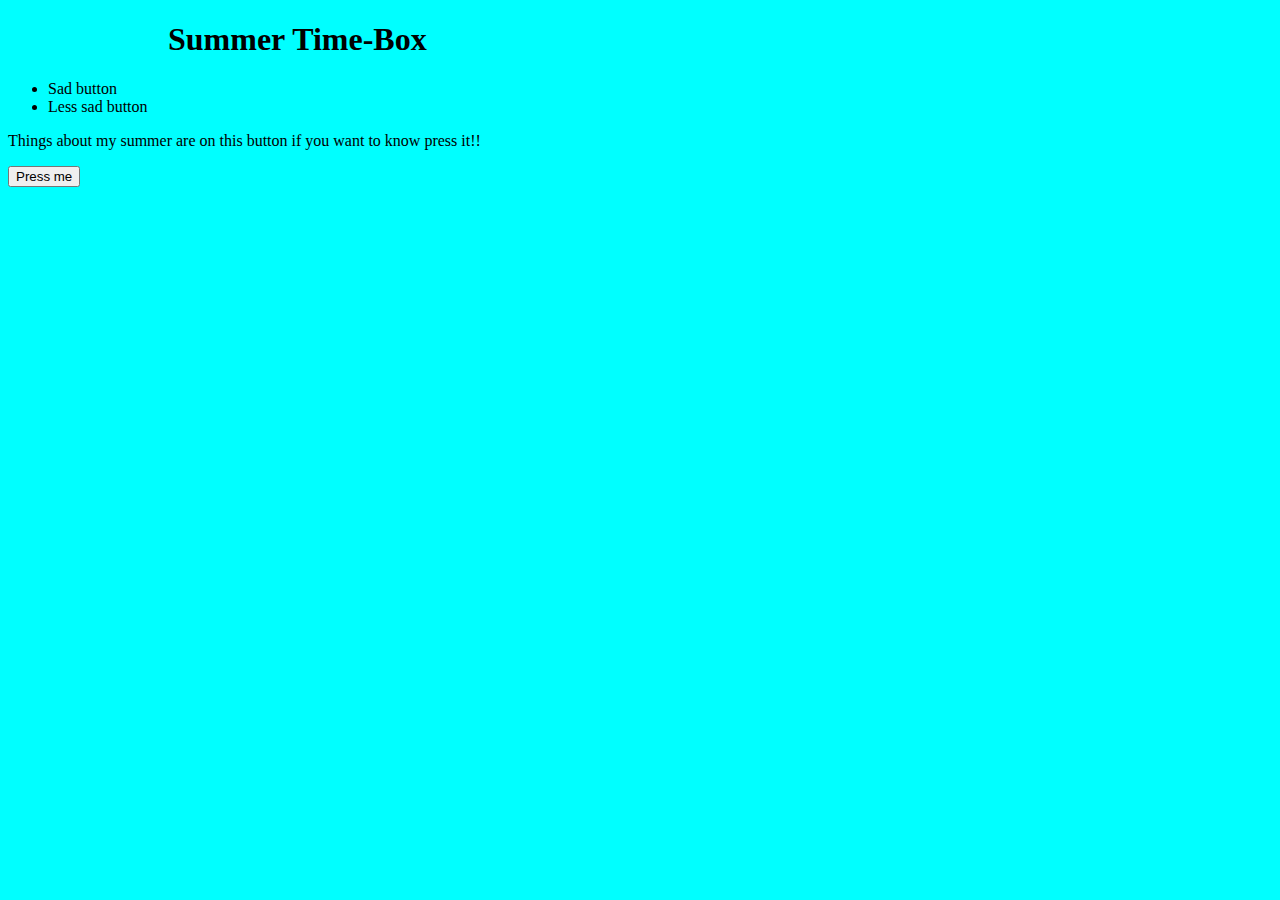
==== index.html @ 9d0ba838 "Fixing" ====
<!DOCTYPE html>
<html lang="en">
<head>
    <meta charset="UTF-8">
    <meta http-equiv="X-UA-Compatible" content="IE=edge">
    <meta name="viewport" content="width=device-width, initial-scale=1.0">
    <link rel="stylesheet" href="scss/background.css">
    <title>Summer-stuff</title>
</head>
<body class="color-dome">
    <h1 class="hamstring">Summer Time-Box</h1>
    <ul>
        <li><a >Sad button</li>
        <li><a >Less sad button</li>
    </ul>
<div>
    <p>Things about my summer are on this button if you want to know press it!!</p>
    <div id="output">
    <button class="btn btn-primary" onmousedown ="delayedMessage();">Press me</button>
    </div>
</div>
    <script src="backbone.js"></script>
</body>
</html>
---- scss/background.css ----
.hamstring {
  margin-left: 10rem;
}

.color-dome {
  background-color: aqua;
}

.ul {
  list-style: none;
  margin: 0;
  padding: 0;
  overflow: hidden;
  background-color: orange;
}

.li {
  float: left;
}

.li a {
  display: block;
  color: black;
}/*# sourceMappingURL=background.css.map */
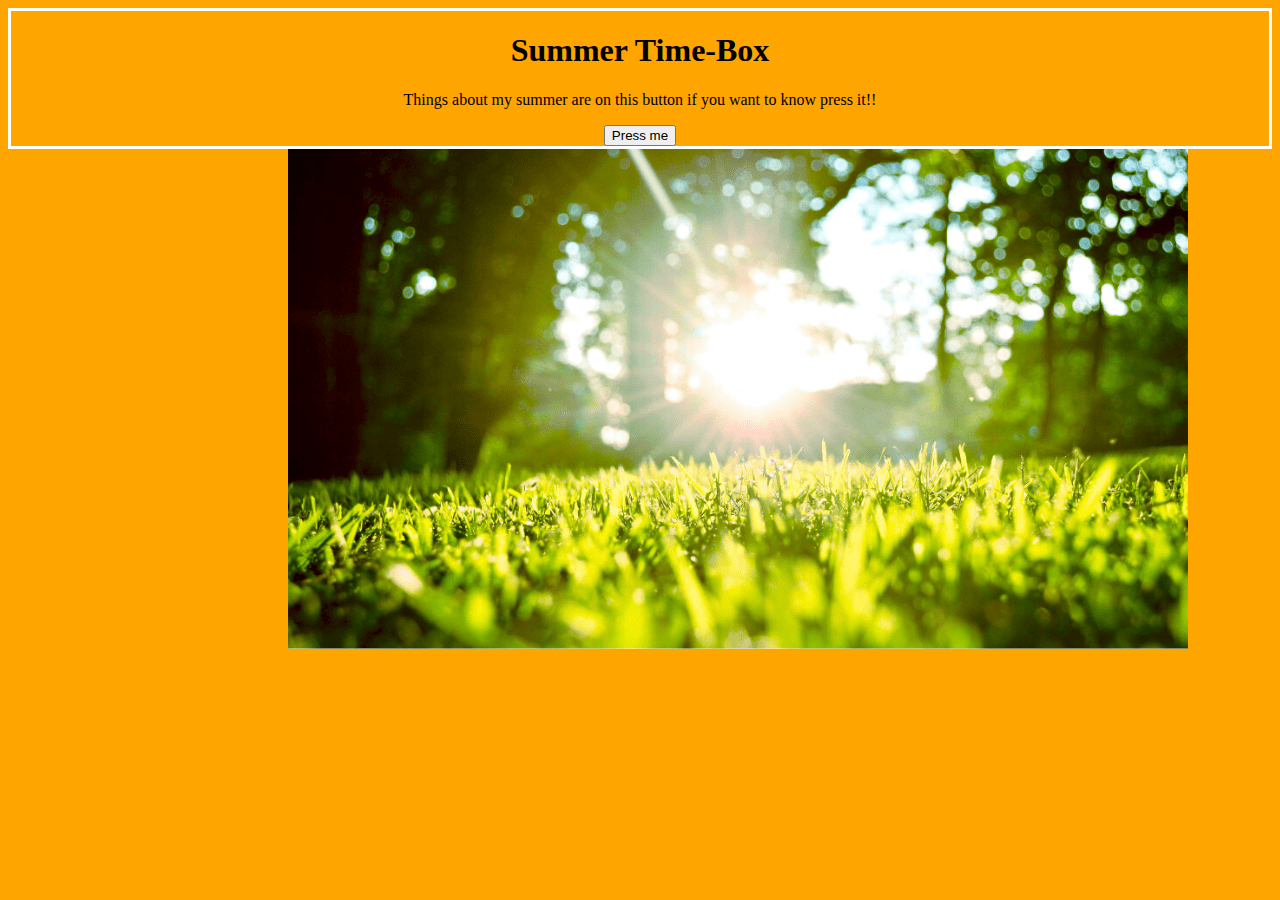
==== commit 6a44b2a3: "Change" ====
--- a/index.html
+++ b/index.html
@@ -4,21 +4,18 @@
     <meta charset="UTF-8">
     <meta http-equiv="X-UA-Compatible" content="IE=edge">
     <meta name="viewport" content="width=device-width, initial-scale=1.0">
-    <link rel="stylesheet" href="scss/background.css">
+    <link rel="stylesheet" href="styles/css/background.css">
     <title>Summer-stuff</title>
 </head>
 <body class="color-dome">
-    <h1 class="hamstring">Summer Time-Box</h1>
-    <ul>
-        <li><a >Sad button</li>
-        <li><a >Less sad button</li>
-    </ul>
-<div>
-    <p>Things about my summer are on this button if you want to know press it!!</p>
-    <div id="output">
-    <button class="btn btn-primary" onmousedown ="delayedMessage();">Press me</button>
+    <div class="center">
+        <h1>Summer Time-Box</h1>
+        <p>Things about my summer are on this button if you want to know press it!!</p>
+        <div id="output">
+        <button class="btn btn-primary" onmousedown ="delayedMessage();">Press me</button>
+        </div>
     </div>
-</div>
+    <div id="x" class="Summ center1"></div>
     <script src="backbone.js"></script>
 </body>
 </html>--- a/styles/css/background.css
+++ b/styles/css/background.css
@@ -0,0 +1,17 @@
+.color-dome {
+  background-color: orange;
+}
+
+.Summ {
+  width: 60.625rem;
+  height: 32.5rem;
+}
+
+.center {
+  text-align: center;
+  border: 0.188rem solid white;
+}
+
+.center1 {
+  margin-left: 17.5rem;
+}/*# sourceMappingURL=background.css.map */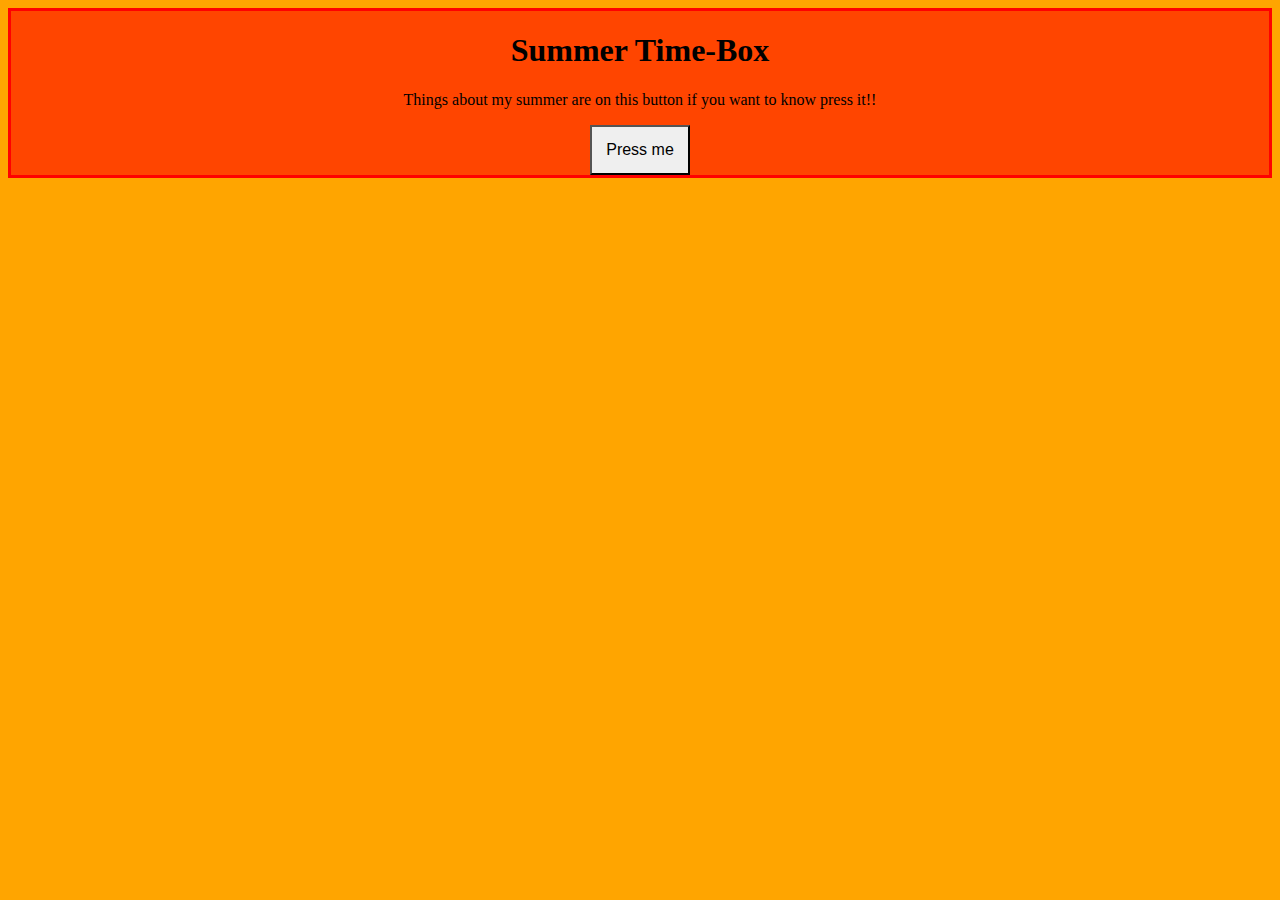
==== commit 850746f9: "major" ====
--- a/index.html
+++ b/index.html
@@ -15,7 +15,14 @@
         <button class="btn btn-primary" onmousedown ="delayedMessage();">Press me</button>
         </div>
     </div>
-    <div id="x" class="Summ center1"></div>
+    <section>
+    <div class="tile bottom-right"></div>
+    <div class="tile bottom-right"></div>
+    <div class="tile bottom-right"></div>
+    <div class="tile"></div>
+    <div class="tile"></div>
+    <div class="tile"></div>
+</section>
     <script src="backbone.js"></script>
 </body>
 </html>--- a/styles/css/background.css
+++ b/styles/css/background.css
@@ -9,9 +9,18 @@
 
 .center {
   text-align: center;
-  border: 0.188rem solid white;
+  border: 0.188rem solid red;
+  background-color: orangered;
 }
 
 .center1 {
   margin-left: 17.5rem;
+}
+
+button {
+  background-image: url("http://clipart-library.com/img/1844585.jpg");
+  background-size: cover;
+  width: 100px;
+  height: 50px;
+  font-size: 1rem;
 }/*# sourceMappingURL=background.css.map */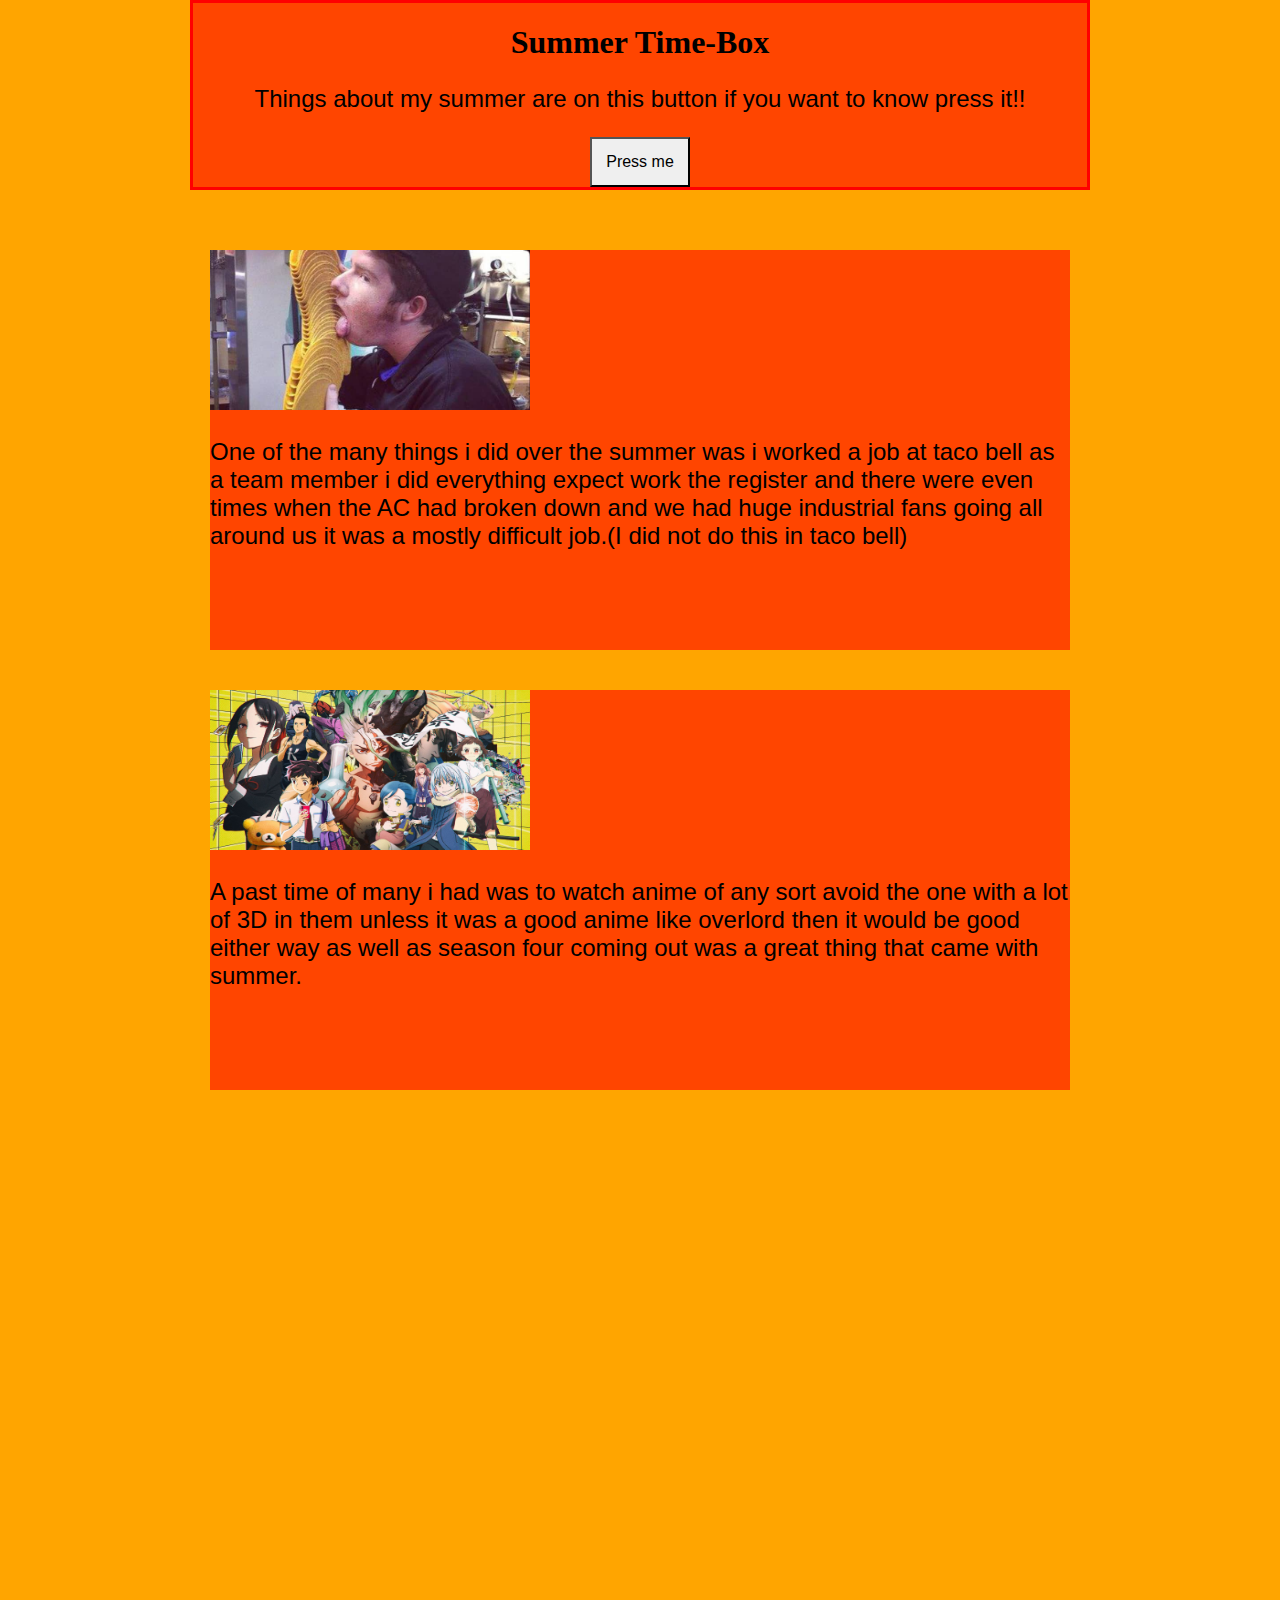
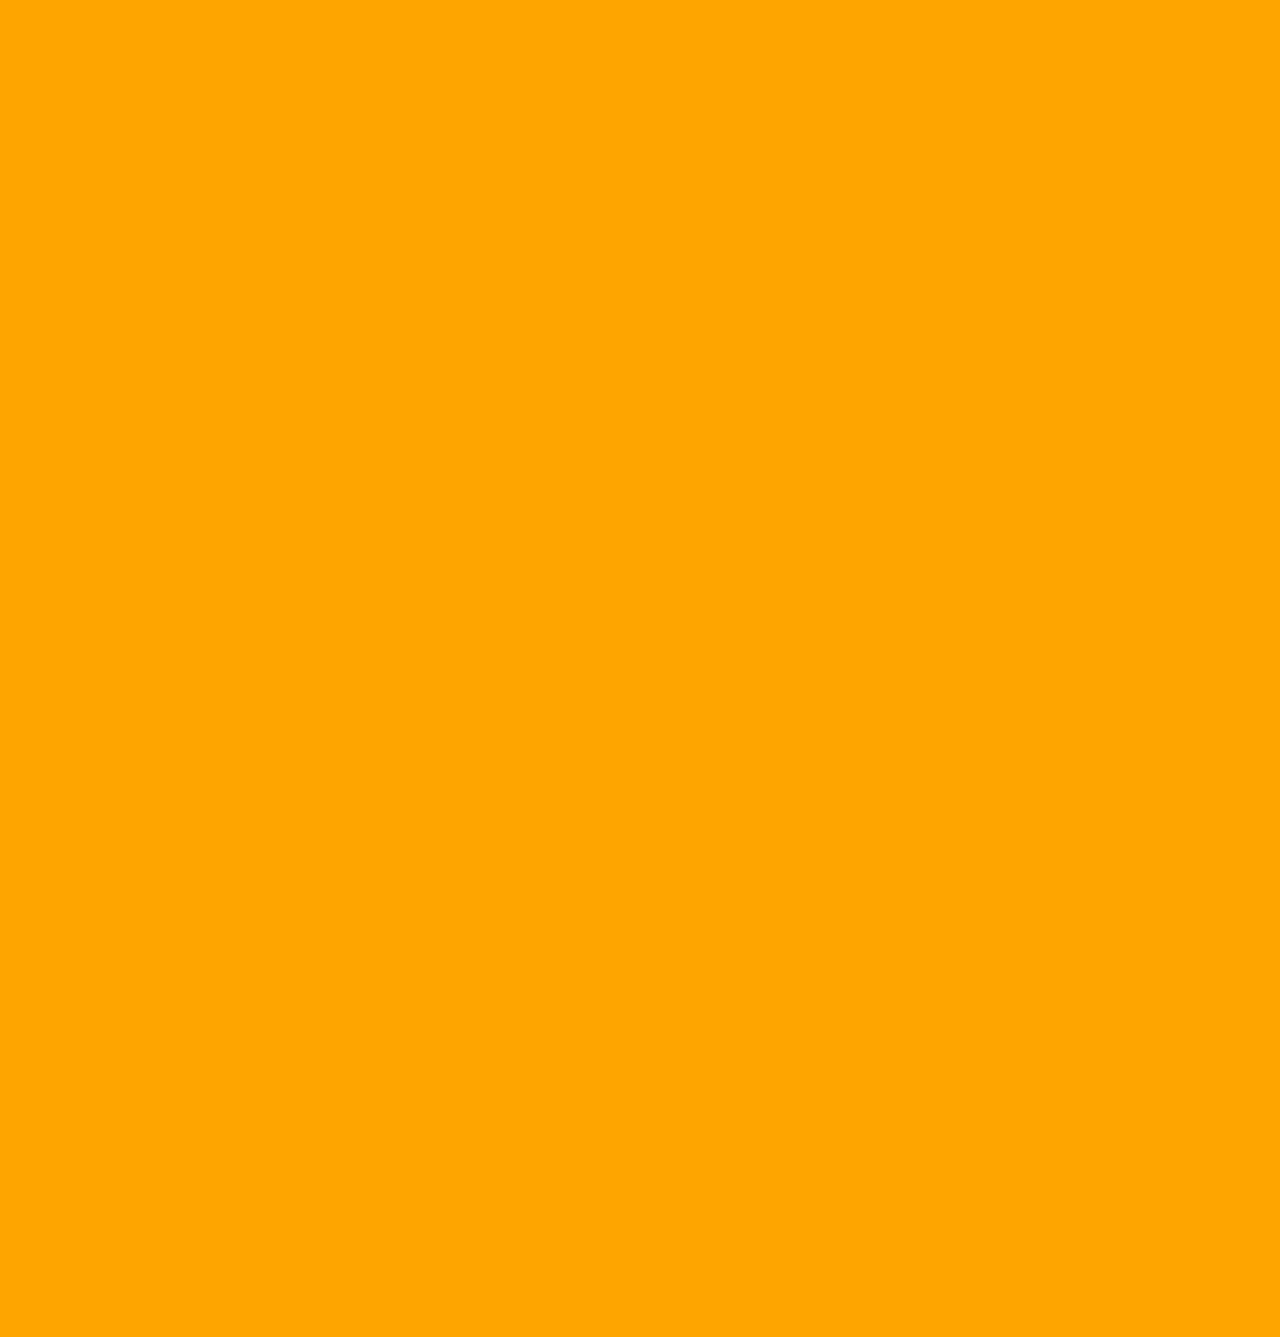
==== commit 5be8097a: "Total work" ====
--- a/index.html
+++ b/index.html
@@ -1,28 +1,50 @@
 <!DOCTYPE html>
 <html lang="en">
-<head>
-    <meta charset="UTF-8">
-    <meta http-equiv="X-UA-Compatible" content="IE=edge">
-    <meta name="viewport" content="width=device-width, initial-scale=1.0">
-    <link rel="stylesheet" href="styles/css/background.css">
+  <head>
+    <meta charset="UTF-8" />
+    <meta http-equiv="X-UA-Compatible" content="IE=edge" />
+    <meta name="viewport" content="width=device-width, initial-scale=1.0" />
+    <link rel="stylesheet" href="styles/css/background.css" />
     <title>Summer-stuff</title>
-</head>
-<body class="color-dome">
+  </head>
+  <body class="color-dome">
     <div class="center">
-        <h1>Summer Time-Box</h1>
-        <p>Things about my summer are on this button if you want to know press it!!</p>
-        <div id="output">
-        <button class="btn btn-primary" onmousedown ="delayedMessage();">Press me</button>
-        </div>
+      <h1>Summer Time-Box</h1>
+      <p class="p2">
+        Things about my summer are on this button if you want to know press it!!
+      </p>
+      <div id="output" class="p2">
+        <button class="btn btn-primary" onmousedown="delayedMessage();">
+          Press me
+        </button>
+      </div>
     </div>
     <section>
-    <div class="tile bottom-right"></div>
-    <div class="tile bottom-right"></div>
-    <div class="tile bottom-right"></div>
-    <div class="tile"></div>
-    <div class="tile"></div>
-    <div class="tile"></div>
-</section>
+      <div class="tile bottom-right">
+        <img class="image-S" src="img/taco-bell.jpg" alt="life">
+        <p class="p2">One of the many things i did over the summer was i worked a job at taco bell as a team member i did everything expect work the register and there were even times when the AC had broken down and we had huge industrial fans going all around us it was a mostly difficult job.(I did not do this in taco bell)</p>
+      </div>
+      <div class="tile bottom-right">
+        <img class="image-S" src="img/acastro.jpg" alt="life">
+        <p class="p2">A past time of many i had was to watch anime of any sort avoid the one with a lot of 3D in them unless it was a good anime like overlord then it would be good either way as well as season four coming out was a great thing that came with summer.</p>
+      </div>
+      <div class="tile bottom-right">
+        <img class="image-S" src="img/sitting.jpg" alt="life">
+        <p class="p2">The sheer amount of Tv i watched and gave my best not to made it imposable for me to find a new show to see any time soon as it was a constant challenge not to die of nothingness but overall it was a fun experience when they re-added the MIB series.</p>
+      </div>
+      <div class="tile">
+        <img class="image-S" src="img/SWTOR-malgus.jpg" alt="life">
+        <p class="p2">When i could i would use this time to get my VIP hours in and have as much fun as u could having completed the game and having been through almost every choice from evil to good and having seen the best of the game and the worst all in one from fighting to PVP and area to the death soccer.</p>
+      </div>
+      <div class="tile">
+        <img class="image-S" src="img/Tri-reading.jpg" alt="life">
+        <p class="p2">Manga, manhua,and manhwa i read them all from start to finish i read the newest the oldest and even the brightest all over again i kept reading no matter how late it was Because i had the time to do so when i wasn't working or busy with anything other than that.</p>
+      </div>
+      <div class="tile">
+        <img class="image-S" src="img/mobilegames.jpg" alt="life">
+        <p class="p2">This held the least amount of my time on break my total rate of screen time went down by 20% since summer even more during summer because phones weren't allowed out during work so i set mine aside most of summer unless i was really bored i would sink into youtube shorts and not come out till a year later.</p>
+      </div>
+    </section>
     <script src="backbone.js"></script>
-</body>
-</html>+  </body>
+</html>
--- a/styles/css/background.css
+++ b/styles/css/background.css
@@ -2,25 +2,64 @@
   background-color: orange;
 }
 
-.Summ {
-  width: 60.625rem;
-  height: 32.5rem;
+.p2 {
+  font-family: Arial, Helvetica, sans-serif;
+  font-size: 1.5rem;
 }
 
 .center {
+  border-left: 20rem;
+  border-right: 20rem;
   text-align: center;
   border: 0.188rem solid red;
   background-color: orangered;
 }
 
-.center1 {
-  margin-left: 17.5rem;
-}
-
 button {
   background-image: url("http://clipart-library.com/img/1844585.jpg");
   background-size: cover;
-  width: 100px;
-  height: 50px;
+  width: 6.25rem;
+  height: 3.125rem;
   font-size: 1rem;
+}
+
+body {
+  max-width: 56.25rem;
+  margin: 0 auto;
+}
+
+.tile {
+  height: 25rem;
+  margin-top: 2.5rem;
+  background: orangered;
+  -webkit-transform: translateY(50px) rotate(-5deg) translateZ(0);
+  transform: translateY(50px) rotate(-5deg) translateZ(0);
+  -webkit-transition-delay: 0.3s;
+  -o-transition-delay: 0.3s;
+  transition-delay: 0.3s;
+  -webkit-transition: 0.4s;
+  -o-transition: 0.4s;
+  transition: 0.4s;
+  opacity: 0;
+}
+
+.bottom-right.inView {
+  opacity: 1;
+  -webkit-transform: translateY(0px) rotate(0deg) translateZ(0);
+  transform: translateY(0px) rotate(0deg) translateZ(0);
+}
+
+.inView {
+  opacity: 1;
+  -webkit-transform: translateY(0px) rotate(0deg) translateZ(0);
+  transform: translateY(0px) rotate(0deg) translateZ(0);
+}
+
+section {
+  padding: 1.25rem;
+}
+
+.image-S {
+  height: 10rem;
+  width: 20rem;
 }/*# sourceMappingURL=background.css.map */